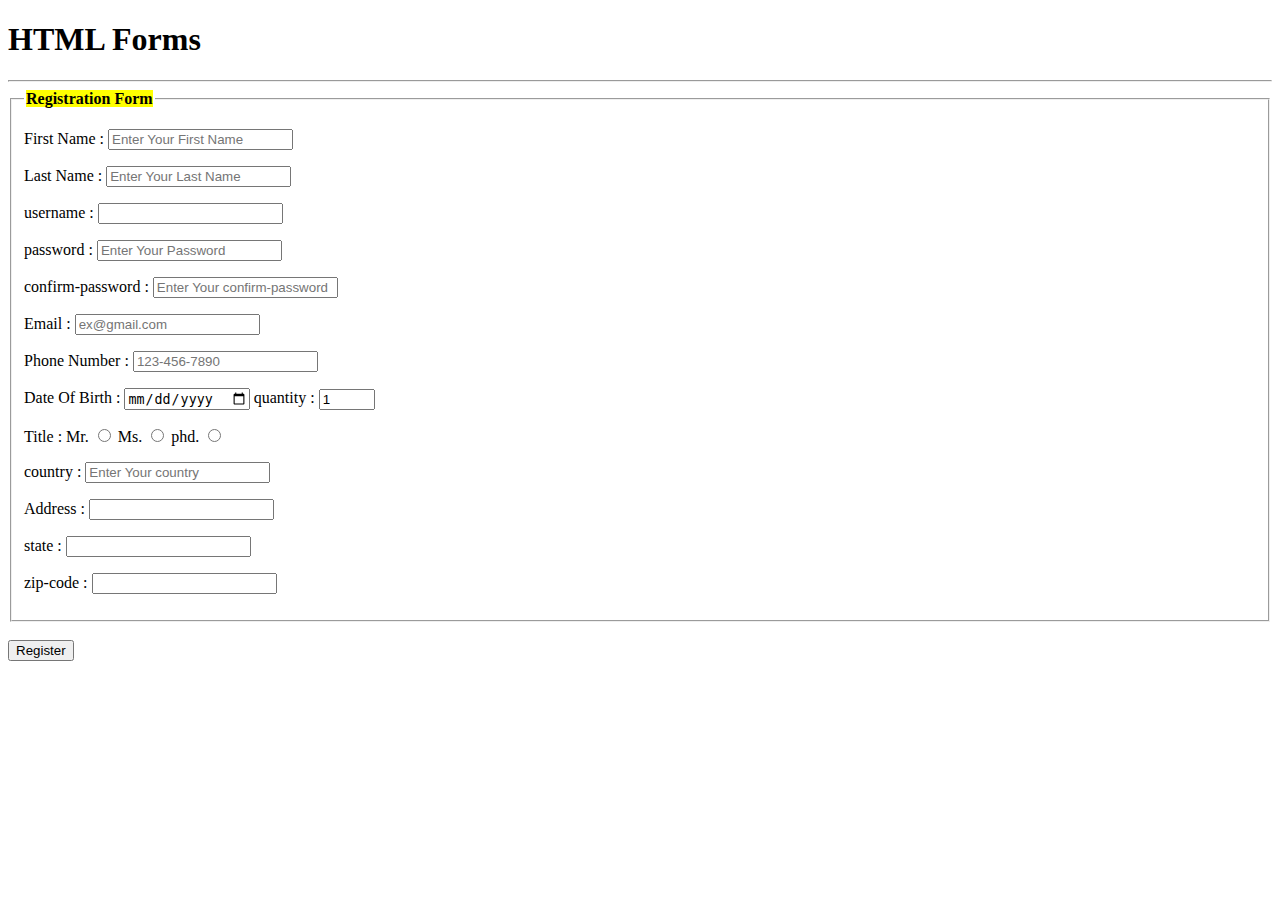
==== forms.html @ 32440b57 "Registration form" ====
<!DOCTYPE html>
<html lang="en">
  <head>
    <meta charset="UTF-8" />
    <meta name="viewport" content="width=device-width, initial-scale=1.0" />
    <title>Registration Form</title>
  </head>
  <body>
    <header>
      <h1>HTML Forms</h1>
    </header>
    <hr />
    <main>
      <form>
        <fieldset>
          <legend>
            <strong><mark>Registration Form</mark></strong>
          </legend>
          <p>
            <label for="first">First Name :</label>
            <input type="text" name="first" id="first" placeholder="Enter Your First Name"
            required
            />
          </p>
          <p>
            <label for="last">Last Name :</label>
            <input type="text" name="last" id="last" placeholder="Enter Your Last Name"
            required
            />
          </p>
          <p>
            <label for="username">username :</label>
            <input type="text" id="username" minlength="6" maxlength="15"
            required
            />
          </p>
          <p>
            <label for="password">password :</label>
            <input type="password" name="password" id="password" placeholder="Enter Your Password"
            required/>
          </p>
          <p>
            <label for="confirm-password">confirm-password :</label>
            <input type="password" name="confirm-password" id="confirm-password" placeholder="Enter Your confirm-password"
            required
            />
          </p>
          <p>
            <label for="email">Email :</label>
            <input type="email" name="email" id="email" placeholder="ex@gmail.com"
            required
            />
          </p>
          <p>
            <label for="phone">Phone Number :</label>
            <input type="tel" name="phone" id="phone" placeholder="123-456-7890" pattern="[0-9]{3}-[0-9]{3}-[0-9]{4}"
            required
            />
          </p>
          <p>
            <label for="dob">Date Of Birth :</label>
            <input type="date" id="dob"/>
            <label for="quantity">quantity :</label>
            <input type="number" id="quantity" min="0" max="99" value="1"/>
          </p>
          <p>
            <label for="title">Title :</label>
            <label for="Mr.">Mr.</label>
            <input type="radio" name="title" id="Mr." value="Mr." />
            <label for="Ms.">Ms.</label>
            <input type="radio" name="title" id="Ms." value="Ms." />
            <label for="phd.">phd.</label>
            <input type="radio" name="title" id="phd." value="phd." />
          </p>
          <p>
            <label for="country">country :</label>
            <input type="text" name="country" id="country" placeholder="Enter Your country"
            />
          </p>
          <p>
            <label for="address">Address :</label>
            <input type="text" id="address" name="address"
            required/>
          </p>
          <p>
            <label for="state">state :</label>
            <input type="text" name="state" id="state"
            required/>
          </p>
          <p>
            <label for="zip-code">zip-code :</label>
            <input type="number" id="zip-code"
            required/>
          </p>
        </fieldset>
         <br />
        <button type="submit" class="Registerbtn">Register</button>
      </form>
    </main>
  </body>
</html>
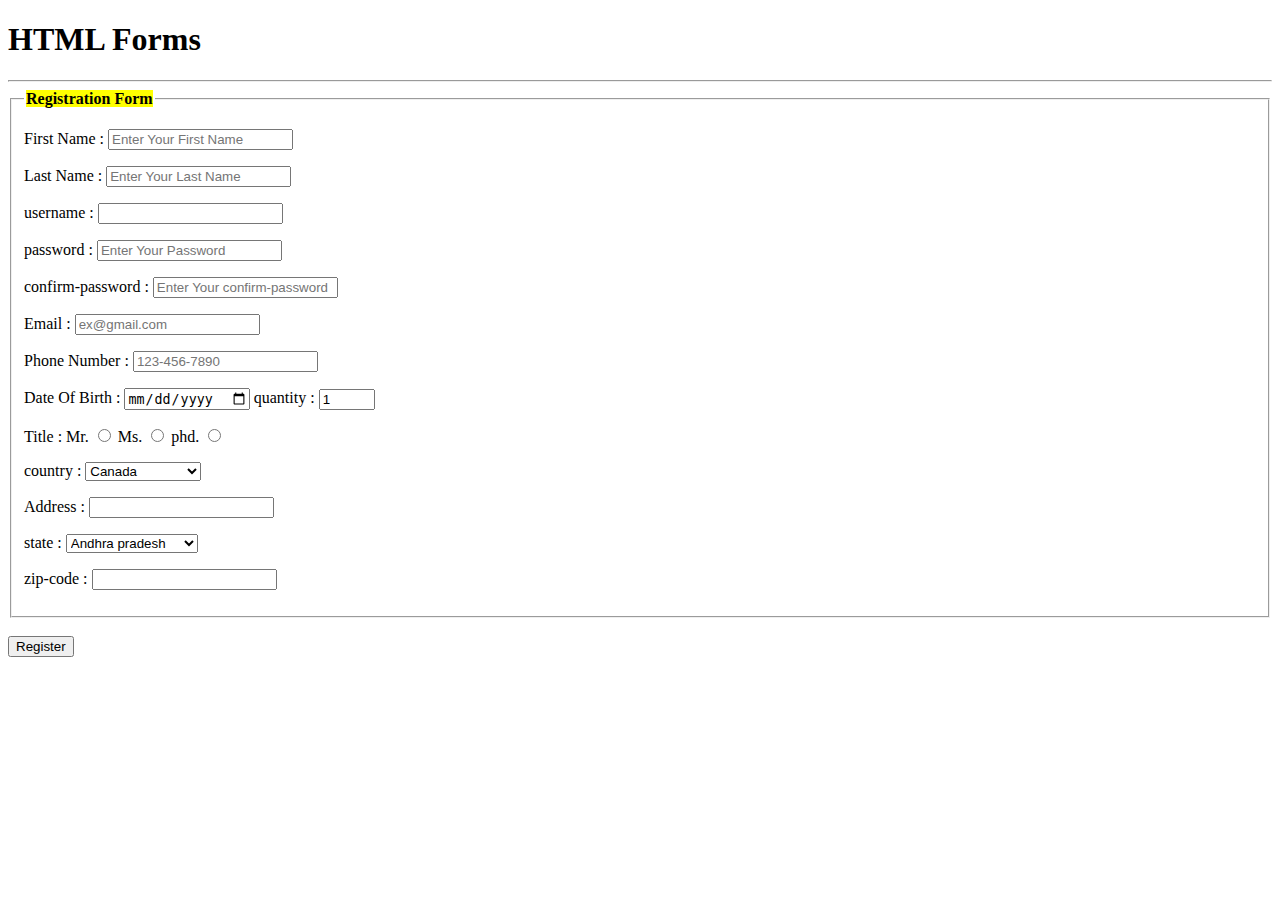
==== commit 50e6565c: "add option group for country and state" ====
--- a/forms.html
+++ b/forms.html
@@ -74,8 +74,22 @@
           </p>
           <p>
             <label for="country">country :</label>
-            <input type="text" name="country" id="country" placeholder="Enter Your country"
-            />
+            <select name="country" id="country">
+                <optgroup label="country">
+                  <option value="Canada">Canada</option>
+                  <option value="India">India</option>
+                  <option value="China">China</option>
+                  <option value="Austria">Austria</option>
+                  <option value="Bangladesh">Bangladesh</option>
+                  <option value="Denmark">Denmark</option>
+                  <option value="France">France</option>
+                  <option value="Germany">Germany</option>
+                  <option value="Japan">Japan</option>
+                  <option value="Kuwait">Kuwait</option>
+                  <option value="Maldives">Maldives</option>
+                  <option value="New Zealand">New Zealand</option>
+                </optgroup>
+            </select>
           </p>
           <p>
             <label for="address">Address :</label>
@@ -84,8 +98,19 @@
           </p>
           <p>
             <label for="state">state :</label>
-            <input type="text" name="state" id="state"
-            required/>
+            <select name="state" id="state">
+                <optgroup label="state">
+                  <option value="Andhra pradesh">Andhra pradesh</option>
+                  <option value="punjab">Punjab</option>
+                  <option value="odisha">odisha</option>
+                  <option value="Gujarat">Gujarat</option>
+                  <option value="Pondicherry">pondicherry</option>
+                  <option value="Tamil Nadu">Tamil Nadu</option>
+                  <option value="West Bengal">West Bengal</option>
+                  <option value="Sikkim">Sikkim</option>
+                  <option value="Uttar pradesh">Uttar pradesh</option>
+                </optgroup>
+            </select>
           </p>
           <p>
             <label for="zip-code">zip-code :</label>
